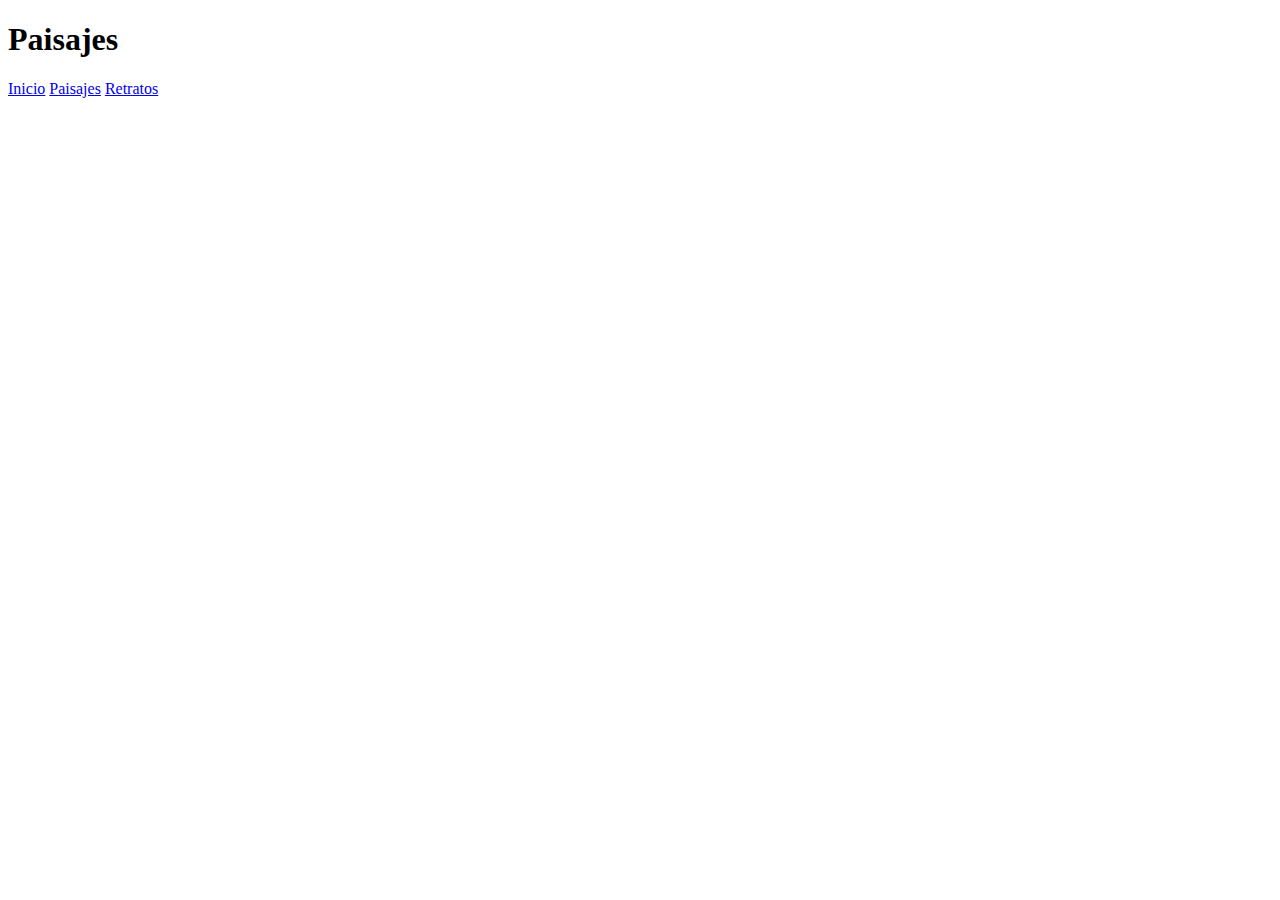
==== html/paisajes.html @ 779c2ca2 "acomodo de fotos y pag paisajes" ====
<!DOCTYPE html>
<html>
  <head>
    <meta charset="utf-8">
    <meta name="viewport" content="width=device, user-sclable=no">
    <title>Paisajes</title>
    <link rel="stylesheet" href="../css/estilos.css">
  </head>
  <body>
    <header>
      <h1>Paisajes</h1>
      <a href="../index.html">Inicio</a> <a href="html/paisajes.html">Paisajes</a> <a href="html/retratos.html">Retratos</a>
    </header>
  </body>
</html>
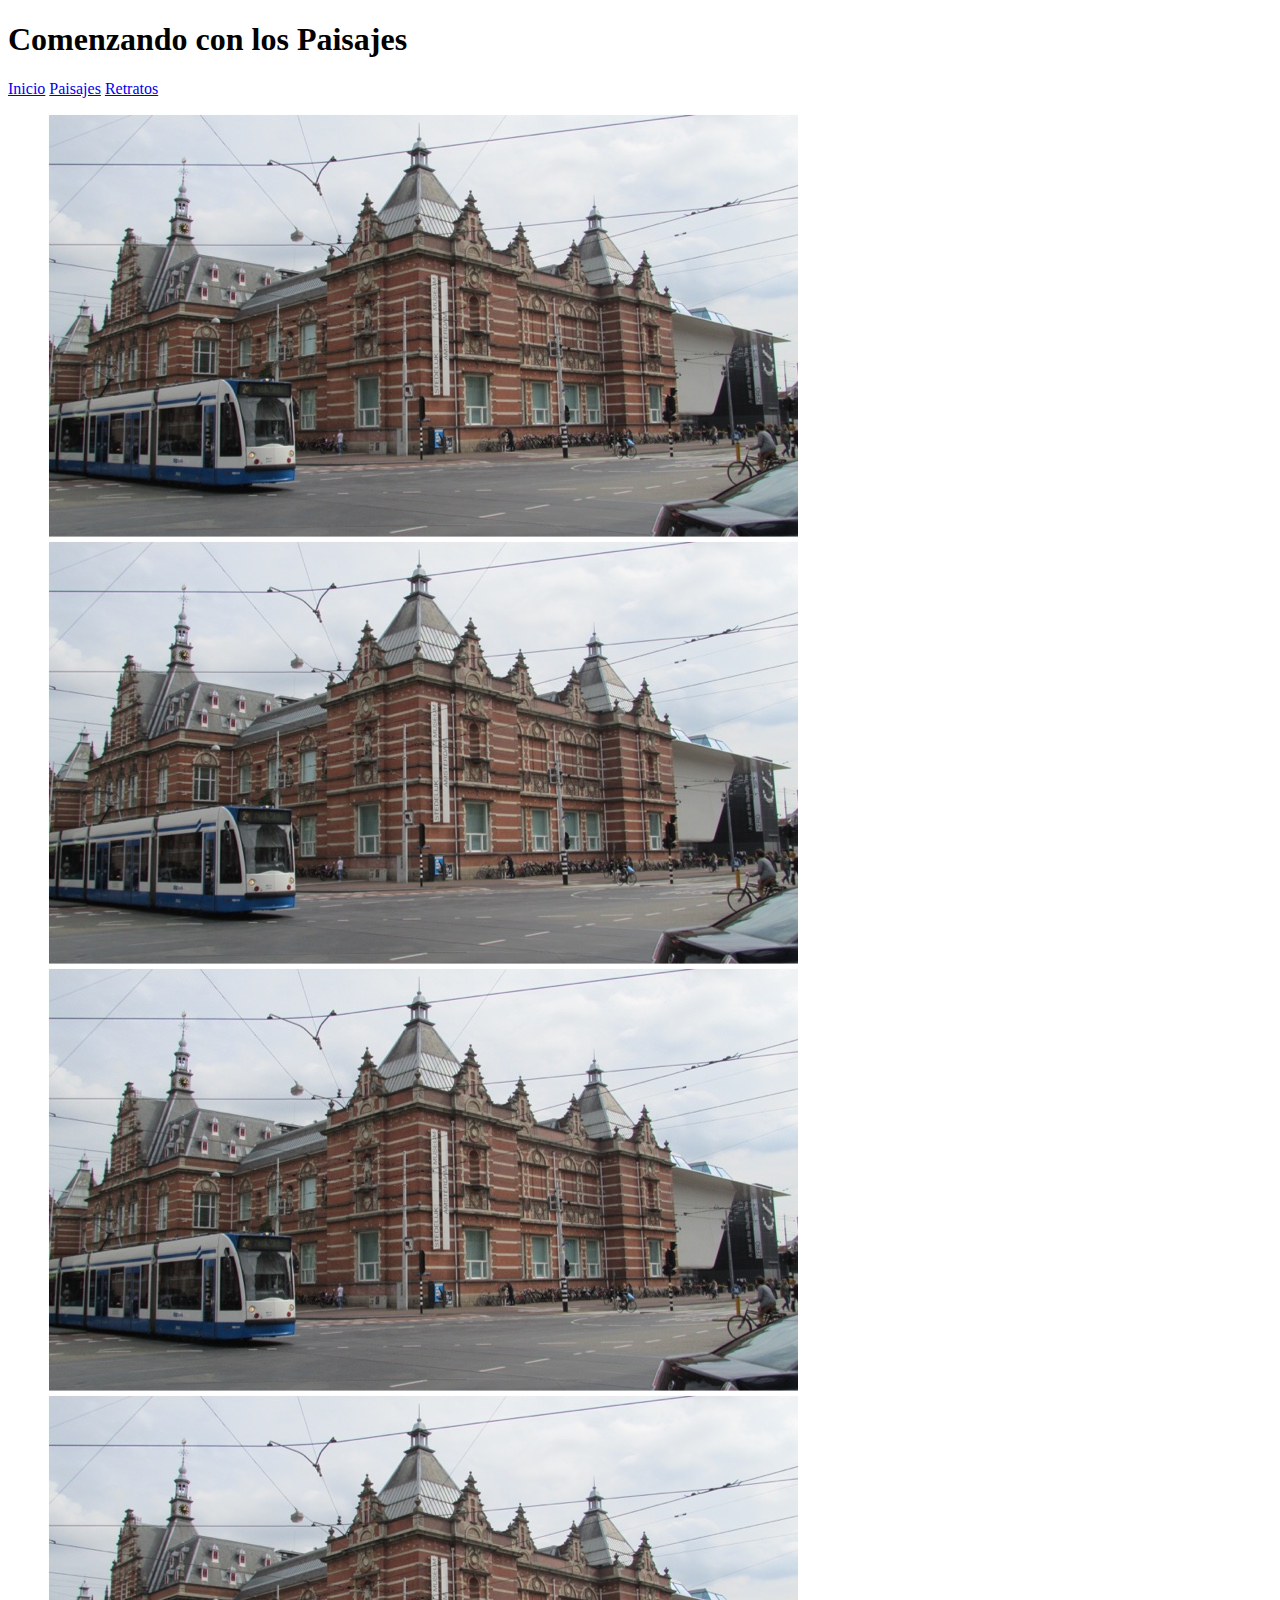
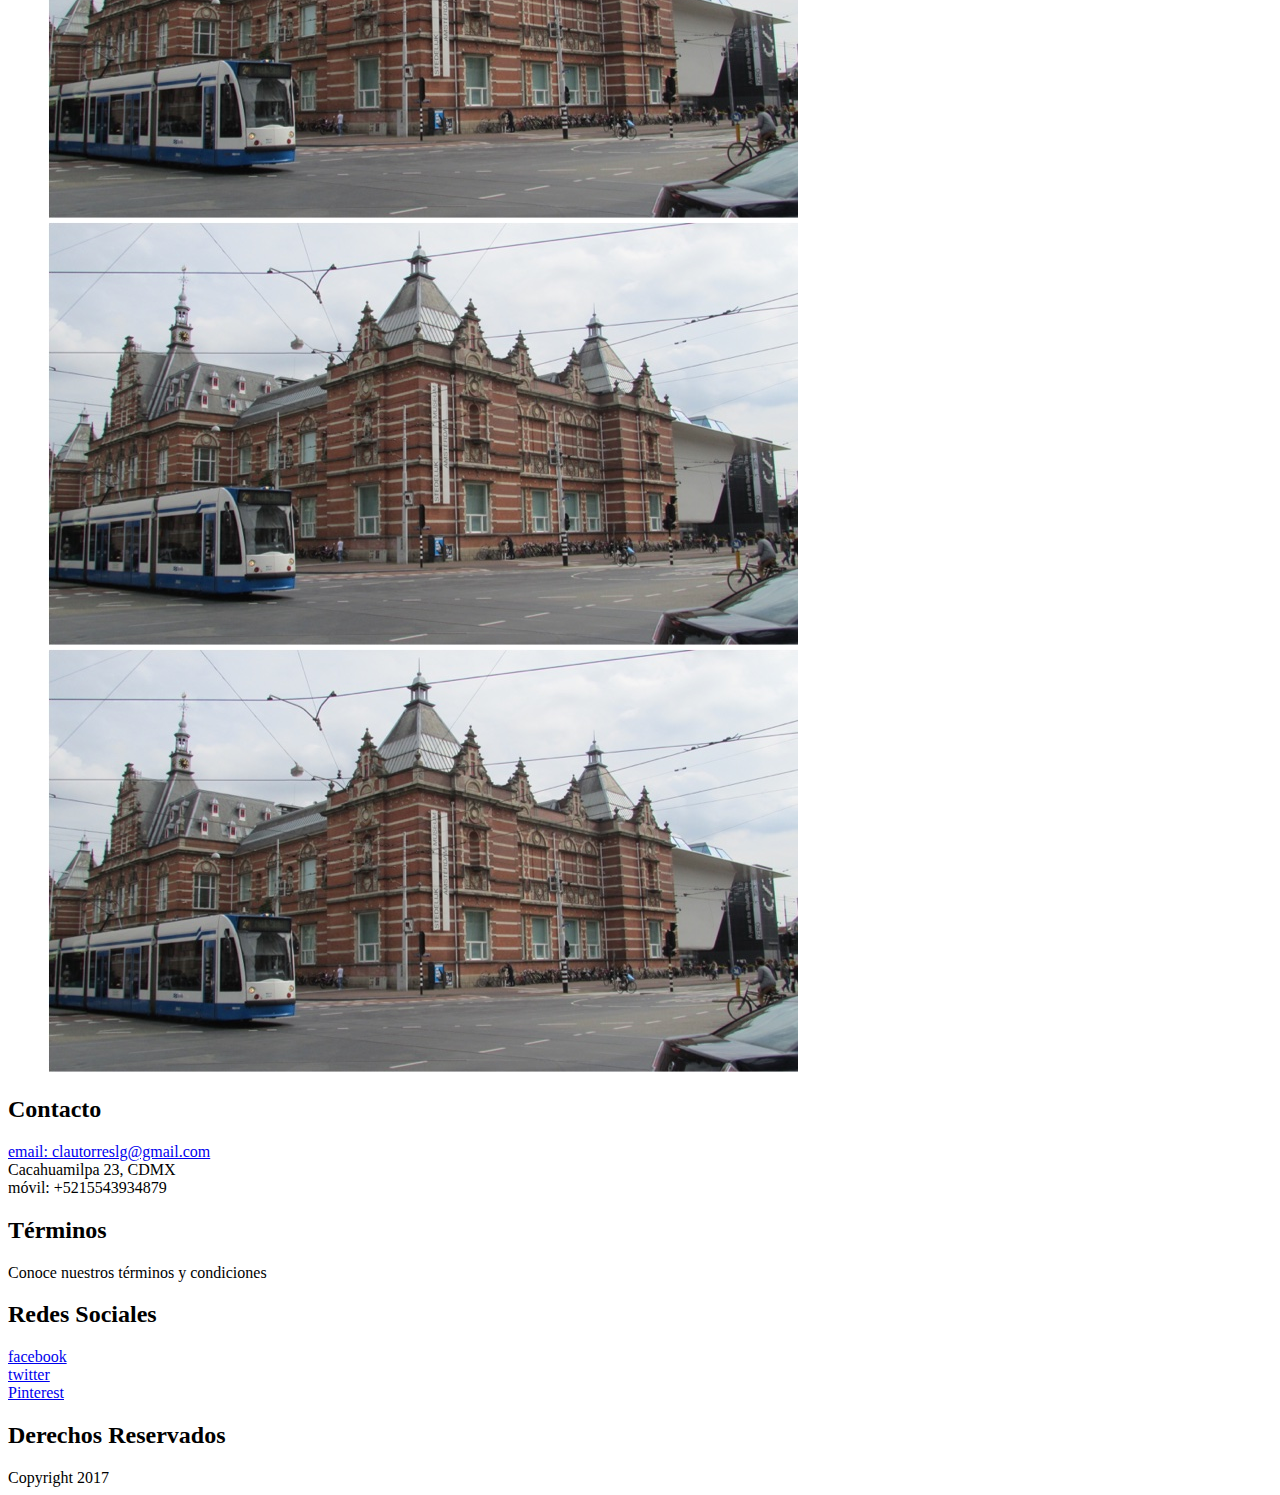
==== commit c75a343b: "diseño base de paisaje y retratos" ====
--- a/html/paisajes.html
+++ b/html/paisajes.html
@@ -2,14 +2,57 @@
 <html>
   <head>
     <meta charset="utf-8">
-    <meta name="viewport" content="width=device, user-sclable=no">
-    <title>Paisajes</title>
+    <meta name="viewport" content="width=device, initial-scale=1.0">
+    <title>Comenzando con los Paisajes</title>
     <link rel="stylesheet" href="../css/estilos.css">
   </head>
   <body>
     <header>
-      <h1>Paisajes</h1>
-      <a href="../index.html">Inicio</a> <a href="html/paisajes.html">Paisajes</a> <a href="html/retratos.html">Retratos</a>
+      <div class="wrapper">
+        <h1>Comenzando con los Paisajes</h1>
+        <nav>
+          <a href="../index.html">Inicio</a>
+          <a href="html/paisajes.html">Paisajes</a>
+          <a href="html/retratos.html">Retratos</a>
+        </nav>
+      </div>
     </header>
+    <div class="contenido">
+      <section id="imagencentral">
+        <figure>
+          <img class="im1" src="../media/amsterdam.JPG" alt="paisaje">
+          <img class="im2" src="../media/amsterdam.JPG" alt="paisaje">
+          <img class="im3" src="../media/amsterdam.JPG" alt="paisaje">
+          <img class="im4" src="../media/amsterdam.JPG" alt="paisaje">
+          <img class="im5" src="../media/amsterdam.JPG" alt="paisaje">
+          <img class="im6" src="../media/amsterdam.JPG" alt="paisaje">
+        </figure>
+      </section>
+    </div>
+    </div>
   </body>
+  <footer class="piedepagina">
+    <section class="informacion">
+      <div class="contacto">
+        <h2>Contacto</h2>
+        <a href="mailto:clautorreslg@gmail.com?subject=feedback">email: clautorreslg@gmail.com</a> <br>
+        Cacahuamilpa 23, CDMX <br>
+        móvil: +5215543934879 <br>
+      </div>
+      <div class="termino">
+        <h2>Términos</h2>
+        <p>Conoce nuestros términos y condiciones</p>
+      </div>
+      <div class="redessociales">
+        <h2>Redes Sociales</h2>
+        <a href="https://www.facebook.com/claudia.torres.caya">facebook</a> <br>
+        <a href="https://twitter.com/TheFanDomSiTe?lang=en">twitter</a> <br>
+        <a href="https://www.pinterest.co.uk/lorrainec09/">Pinterest</a> <br>
+      </div>
+      <div class="derechos">
+        <h2>Derechos Reservados</h2>
+        Copyright 2017 <br>
+      </div>
+    </section>
+  </footer>
 </html>
